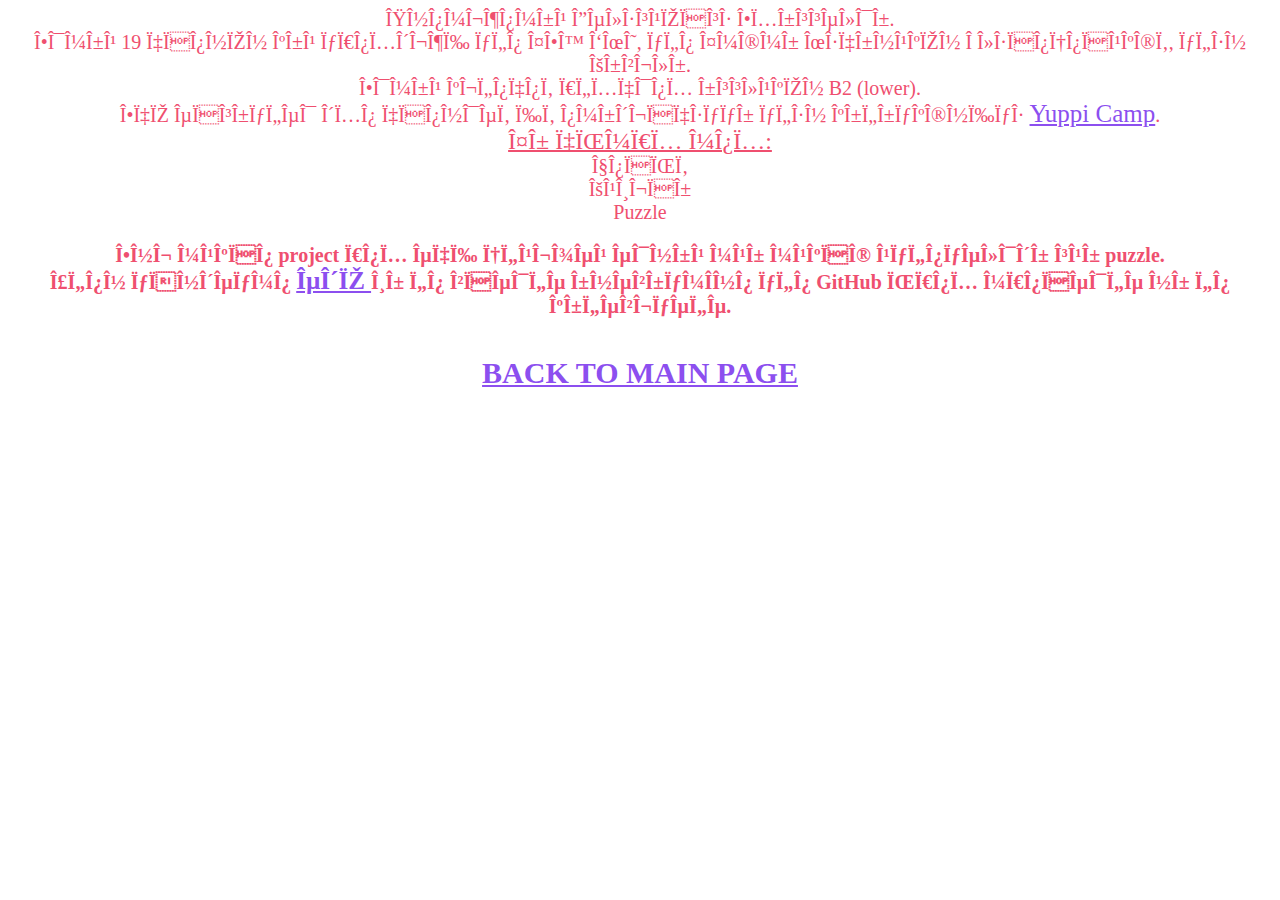
==== bio.html @ dd3674e8 "https://github.com/EvaDeli99/Ergasia_1_2019.git" ====
<html>
	<head>
		<title> Resume </title>
		<meta charset="UTF-8>
		<meta name="viewport" content="width=device-width,initial-scale=1.0">
		<meta http-equiv="refresh" content="120">
		<link rel="icon" href="favicon2.jpg" type="image/x-icon">
		<link rel="stylesheet" href="mystyle.css">
	</head>
	<body>
		<p>
			Ονομάζομαι Δεληγιώργη Ευαγγελία.</br>
			Είμαι 19 χρονών και σπουδάζω στο ΤΕΙ ΑΜΘ,
			στο Τμήμα Μηχανικών Πληροφορικής, στην Καβάλα. </br>
			Είμαι κάτοχος πτυχίου αγγλικών B2 (lower). </br>
			Εχώ εργαστεί δυο χρονίες ως ομαδάρχησσα 
			στην κατασκήνωση <a href="https://yuppi.gr/" target="_blank">Yuppi Camp</a>.</br>
			
				<u><big>Τα χόμπυ μου:</big></u></br>
				Χορός </br>
				Κιθάρα </br>
				Puzzle 
			</b>
		</p>
		<p>
			<b>Ενά μικρο project που εχω φτιάξει είναι μια μικρή ιστοσελίδα για puzzle.</br>
			Στον σύνδεσμο <a href="https://github.com/EvaDeli99/puzzlesample" target="_blank">εδώ
			</a> θα το βρείτε ανεβασμένο στο GitHub 
			όπου μπορείτε να το κατεβάσετε.</b>
		</p>
		<br><a align="bottom" href = "ergasia_1_2019.html"><big><b>BACK TO MAIN PAGE</big></b></a>
	</body>
</html>
---- mystyle.css ----
body {
	background-image: url("slide-4 (1).jpg");
	background-repeat: no-repeat;
	background-size: cover;
	background-attachment: fixed;
	background-position: center;
	text-align: center;
}
h1 {
	color: #f29bac;
}
h2{
	color: #4153f4;
}
h3{
	color: #ef4f6f;
}
p {
	color: #ef4f6f;
	font-size: 20px;
}
a{ 
	color: #8c4fef;
	font-size: 25px;
}
ul {
	font-size:30px;
	color: #ef4f6f;
}
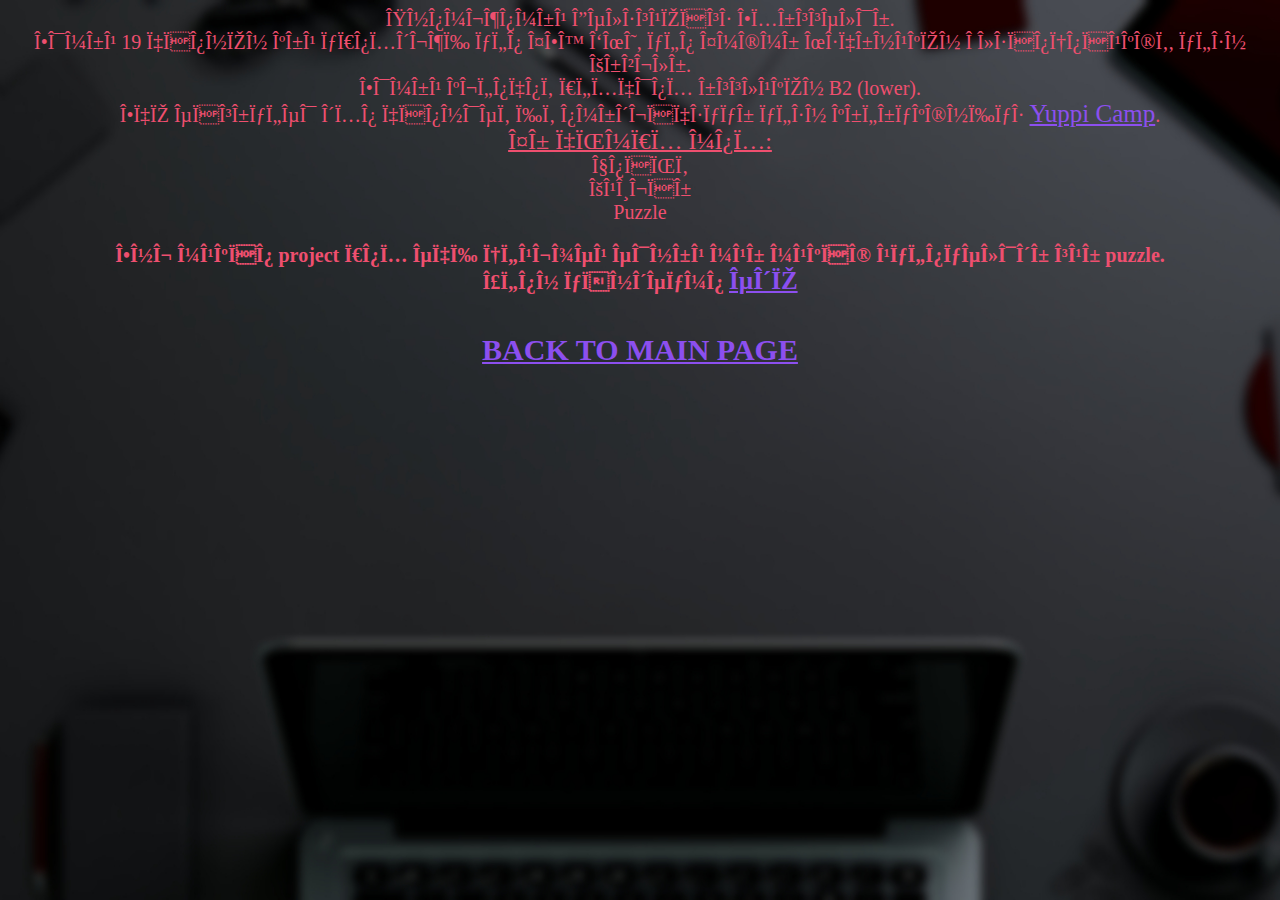
==== commit 2583da6d: "added my project" ====
--- a/bio.html
+++ b/bio.html
@@ -3,7 +3,6 @@
 		<title> Resume </title>
 		<meta charset="UTF-8>
 		<meta name="viewport" content="width=device-width,initial-scale=1.0">
-		<meta http-equiv="refresh" content="120">
 		<link rel="icon" href="favicon2.jpg" type="image/x-icon">
 		<link rel="stylesheet" href="mystyle.css">
 	</head>
@@ -24,9 +23,8 @@
 		</p>
 		<p>
 			<b>Ενά μικρο project που εχω φτιάξει είναι μια μικρή ιστοσελίδα για puzzle.</br>
-			Στον σύνδεσμο <a href="https://github.com/EvaDeli99/puzzlesample" target="_blank">εδώ
-			</a> θα το βρείτε ανεβασμένο στο GitHub 
-			όπου μπορείτε να το κατεβάσετε.</b>
+			Στον σύνδεσμο <a href="puzzlesample/index.html" target="_blank">εδώ
+			</a> </b>
 		</p>
 		<br><a align="bottom" href = "ergasia_1_2019.html"><big><b>BACK TO MAIN PAGE</big></b></a>
 	</body>
--- a/mystyle.css
+++ b/mystyle.css
@@ -1,5 +1,5 @@
 body {
-	background-image: url("slide-4 (1).jpg");
+	background-image: url("images/slide-4 (1).jpg");
 	background-repeat: no-repeat;
 	background-size: cover;
 	background-attachment: fixed;
